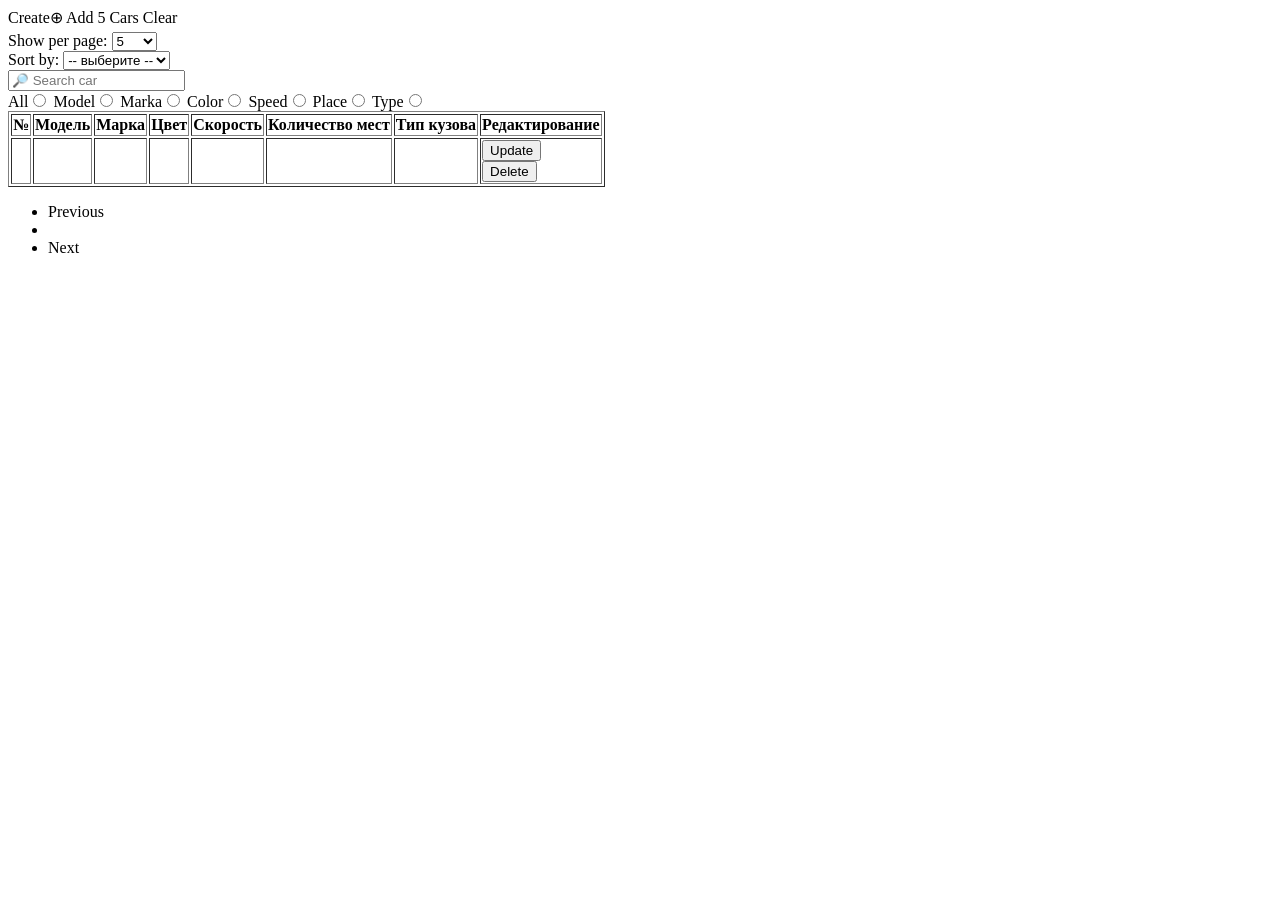
==== src/main/resources/templates/car/index.html @ 10ffb089 "first commit" ====
<!DOCTYPE html>
<html lang="en" xmlns:th="https://www.thymeleaf.org">
<head>
    <meta charset="UTF-8">
    <title>All Cars</title>
    <link rel="stylesheet" th:href="@{/css/style.css}">
</head>
<body>

<div class="wrapper">
    <div class="container">
        <a th:href="@{/car/create(page=${currentPage}, size=${size})}" class="btn btn-create">Create⊕</a>
        <a class="btn btn-add-all" th:href="@{/car/add-all(page=${currentPage}, size=${size})}">Add 5 Cars</a>
        <a class="btn btn-clear" th:href="@{/car/clear(size=${size})}">Clear</a>

        <form style="margin-top: 5px" id="sizeForm" method="get" th:action="@{/car}">
            <label for="sizeSelect">Show per page: </label>
            <select name="size" id="sizeSelect" onchange="document.getElementById('sizeForm').submit()">
                <option th:value="5" th:selected="${size == 5}">5</option>
                <option th:value="10" th:selected="${size == 10}">10</option>
                <option th:value="20" th:selected="${size == 20}">20</option>
                <option th:value="40" th:selected="${size == 40}">40</option>
                <option th:value="100" th:selected="${size == 100}">100</option>
            </select>
            <input type="hidden" name="page" th:value="${currentPage}">
        </form>

        <label style="margin-top: 5px"  for="sortBy">Sort by: </label>
        <select id="sortBy" onchange="sortBy(this.value)">
            <option value="">-- выберите --</option>
            <option value="all">id</option>
            <option value="model">model</option>
            <option value="marka">marka</option>
            <option value="color">color</option>
            <option value="speed">speed</option>
            <option value="place">place</option>
            <option value="type">type</option>
        </select>
    </div>

    <div class="info">
        <span th:if="${totalCars != 0}" th:text="|Total pages: ${totalPages}|"></span>
        <span th:if="${totalCars != 0}" th:text="|Total cars: ${totalCars}|"></span>
    </div>


    <div>
        <input id="globalFilter" type="text" placeholder="🔎 Search car" onkeyup="search()">
        <div class="search-container">
            <label for="all">All<input type="radio" name="searchField" id="all" th:value="All"></label>
            <label for="model">Model<input type="radio" name="searchField" id="model" th:value="model"></label>
            <label for="marka">Marka<input type="radio" name="searchField" id="marka" th:value="marka"></label>
            <label for="color">Color<input type="radio" name="searchField" id="color" th:value="color"></label>
            <label for="speed">Speed<input type="radio" name="searchField" id="speed" th:value="speed"></label>
            <label for="place">Place<input type="radio" name="searchField" id="place" th:value="place"></label>
            <label for="type">Type<input type="radio" name="searchField" id="type" th:value="type"></label>

        </div>
    </div>


    <table border="1">
        <thead>

        <tr>
            <th>№</th>
            <th>Модель</th>
            <th>Марка</th>
            <th>Цвет</th>
            <th>Скорость</th>
            <th>Количество мест</th>
            <th>Тип кузова</th>
            <th>Редактирование</th>
        </tr>
        </thead>

        <tbody>
        <tr th:each="car : ${cars}">
            <td th:text="${car.id}"></td>
            <td th:text="${car.model}"></td>
            <td th:text="${car.marka}"></td>
            <td th:text="${car.color}"></td>
            <td th:text="${car.speed}"></td>
            <td th:text="${car.place}"></td>
            <td th:text="${car.type.getType()}"></td>

            <td class="delete-update-section">
                <form method="post" th:action="@{/car/edit/{id}(id=${car.id}, page=${currentPage}, size=${size})}">
                    <input type="submit" value="Update" class="btn btn-update">
                </form>

                <form onsubmit="return confirm('Вы уверены что хотите удалить?')" th:method="delete"
                      th:action="@{/car/delete/{id}(id=${car.id}, page=${currentPage}, size=${size})}">
                    <input type="submit" value="Delete" class="btn btn-delete">
                </form>
            </td>
        </tr>
        </tbody>

    </table>

    <nav>
        <ul th:if="${totalPages > 0}" class="pagination">
            <li th:if="${currentPage > 1}"><a th:href="@{/car(page=${currentPage - 1}, size=${size})}">Previous</a></li>

            <li th:each="i : ${#numbers.sequence(0, totalPages - 1)}">
                <a th:style="${i == currentPage} ? 'background-color: green;' : ''"
                   th:href="@{/car(page=${i}, size=${size})}" th:text="${i + 1}"></a>
            </li>

            <li th:if="${currentPage < totalPages - 1}"><a
                    th:href="@{/car(page=${currentPage + 1}, size=${size})}">Next</a></li>
        </ul>
    </nav>
</div>

<script th:src="@{/js/script.js}"></script>
</body>
</html>
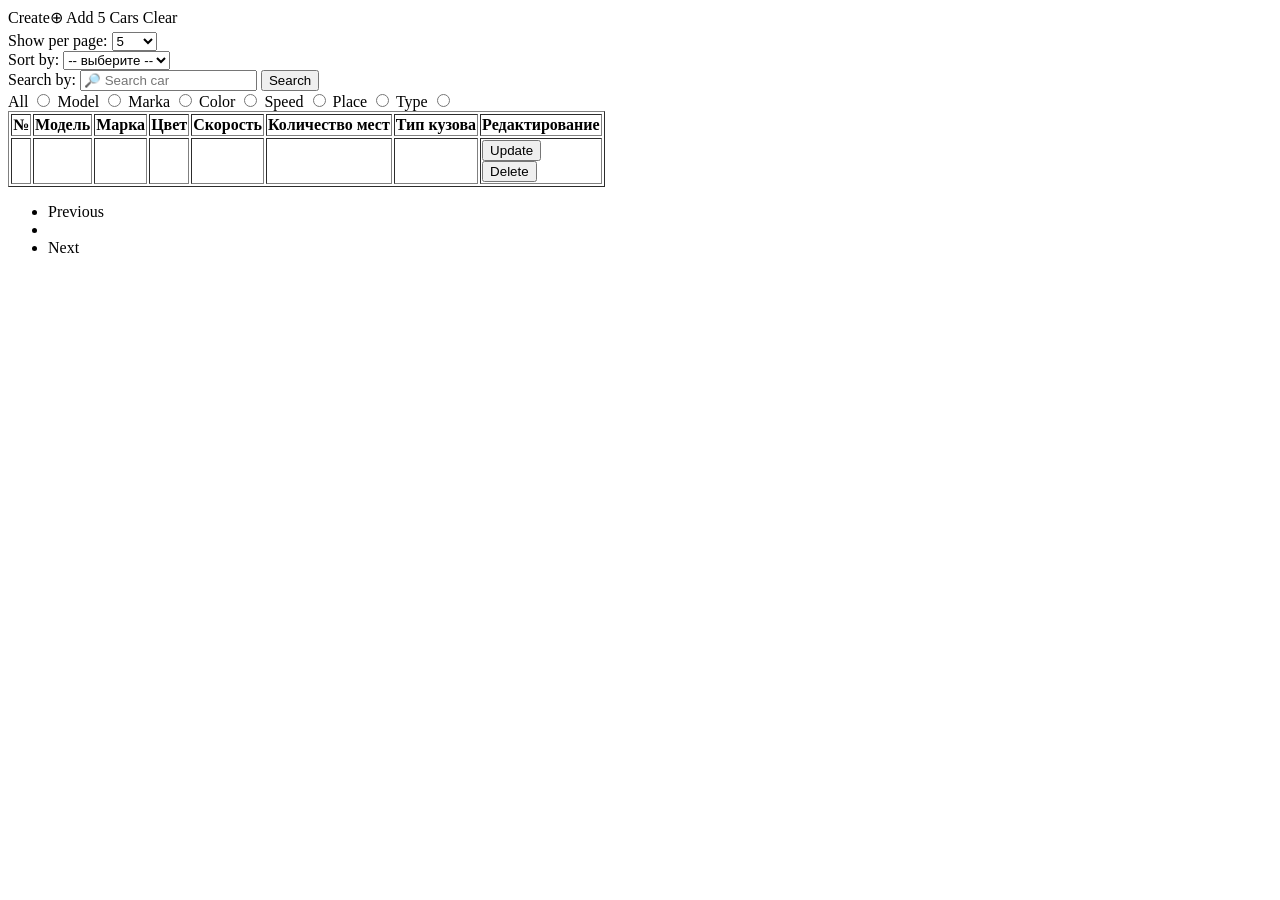
==== commit 7566b81e: "with the help of AI" ====
--- a/src/main/resources/templates/car/index.html
+++ b/src/main/resources/templates/car/index.html
@@ -9,8 +9,8 @@
 
 <div class="wrapper">
     <div class="container">
-        <a th:href="@{/car/create(page=${currentPage}, size=${size})}" class="btn btn-create">Create⊕</a>
-        <a class="btn btn-add-all" th:href="@{/car/add-all(page=${currentPage}, size=${size})}">Add 5 Cars</a>
+        <a th:href="@{/car/create(sortBy=${sortBy}, page=${currentPage}, size=${size})}" class="btn btn-create">Create⊕</a>
+        <a class="btn btn-add-all" th:href="@{/car/add-all(sortBy=${sortBy}, page=${currentPage}, size=${size})}">Add 5 Cars</a>
         <a class="btn btn-clear" th:href="@{/car/clear(size=${size})}">Clear</a>
 
         <form style="margin-top: 5px" id="sizeForm" method="get" th:action="@{/car}">
@@ -23,19 +23,25 @@
                 <option th:value="100" th:selected="${size == 100}">100</option>
             </select>
             <input type="hidden" name="page" th:value="${currentPage}">
+            <input type="hidden" name="sortBy" th:value="${sortBy}">
         </form>
 
-        <label style="margin-top: 5px"  for="sortBy">Sort by: </label>
-        <select id="sortBy" onchange="sortBy(this.value)">
-            <option value="">-- выберите --</option>
-            <option value="all">id</option>
-            <option value="model">model</option>
-            <option value="marka">marka</option>
-            <option value="color">color</option>
-            <option value="speed">speed</option>
-            <option value="place">place</option>
-            <option value="type">type</option>
-        </select>
+        <form th:action="@{/car}" method="get">
+            <label style="margin-top: 5px"  for="sortBy">Sort by: </label>
+            <select id="sortBy" name="sortBy" onchange="this.form.submit()">
+                <option value="">-- выберите --</option>
+                <option value="id" th:selected="${sortBy == 'id'}">id</option>
+                <option value="model" th:selected="${sortBy == 'model'}">model</option>
+                <option value="marka" th:selected="${sortBy == 'marka'}">marka</option>
+                <option value="color" th:selected="${sortBy == 'color'}">color</option>
+                <option value="speed" th:selected="${sortBy == 'speed'}">speed</option>
+                <option value="place" th:selected="${sortBy == 'place'}">place</option>
+                <option value="type" th:selected="${sortBy == 'type'}">type</option>
+            </select>
+
+            <input type="hidden" name="page" th:value="${currentPage}">
+            <input type="hidden" name="size" th:value="${size}">
+        </form>
     </div>
 
     <div class="info">
@@ -45,17 +51,47 @@
 
 
     <div>
-        <input id="globalFilter" type="text" placeholder="🔎 Search car" onkeyup="search()">
-        <div class="search-container">
-            <label for="all">All<input type="radio" name="searchField" id="all" th:value="All"></label>
-            <label for="model">Model<input type="radio" name="searchField" id="model" th:value="model"></label>
-            <label for="marka">Marka<input type="radio" name="searchField" id="marka" th:value="marka"></label>
-            <label for="color">Color<input type="radio" name="searchField" id="color" th:value="color"></label>
-            <label for="speed">Speed<input type="radio" name="searchField" id="speed" th:value="speed"></label>
-            <label for="place">Place<input type="radio" name="searchField" id="place" th:value="place"></label>
-            <label for="type">Type<input type="radio" name="searchField" id="type" th:value="type"></label>
+        <form th:action="@{/car}" method="get">
+            <label for="globalFilter">Search by: </label>
+            <input id="globalFilter" type="text" name="query" th:value="${query}" placeholder="🔎 Search car">
+            <button type="submit">Search</button>
 
-        </div>
+            <div class="search-container">
+                <label for="all">All
+                    <input type="radio" name="searchField" id="all" value="all" th:checked="${searchField == 'all' or searchField == null}">
+                </label>
+
+                <label for="model">Model
+                    <input type="radio" name="searchField" id="model" value="model" th:checked="${searchField == 'model'}">
+                </label>
+
+                <label for="marka">Marka
+                    <input type="radio" name="searchField" id="marka" value="marka" th:checked="${searchField == 'marka'}">
+                </label>
+
+                <label for="color">Color
+                    <input type="radio" name="searchField" id="color" value="color" th:checked="${searchField == 'color'}">
+                </label>
+
+                <label for="speed">Speed
+                    <input type="radio" name="searchField" id="speed" value="speed" th:checked="${searchField == 'speed'}">
+                </label>
+
+                <label for="place">Place
+                    <input type="radio" name="searchField" id="place" value="place" th:checked="${searchField == 'place'}">
+                </label>
+
+                <label for="type">Type
+                    <input type="radio" name="searchField" id="type" value="type" th:checked="${searchField == 'type'}">
+                </label>
+            </div>
+
+            <input type="hidden" name="page" th:value="${currentPage}">
+            <input type="hidden" name="size" th:value="${size}">
+            <input type="hidden" name="sortBy" th:value="${sortBy}">
+
+        </form>
+
     </div>
 
 
@@ -85,12 +121,14 @@
             <td th:text="${car.type.getType()}"></td>
 
             <td class="delete-update-section">
-                <form method="post" th:action="@{/car/edit/{id}(id=${car.id}, page=${currentPage}, size=${size})}">
+                <form method="post" th:action="@{/car/edit/{id}(id=${car.id}, sortBy=${sortBy}, page=${currentPage}, size=${size})}">
                     <input type="submit" value="Update" class="btn btn-update">
                 </form>
 
                 <form onsubmit="return confirm('Вы уверены что хотите удалить?')" th:method="delete"
-                      th:action="@{/car/delete/{id}(id=${car.id}, page=${currentPage}, size=${size})}">
+                      th:action="${cars.size() == 1 and currentPage > 0}
+                        ? @{/car/delete/{id}(id=${car.id}, sortBy=${sortBy},  page=${currentPage - 1}, size=${size})}
+                        : @{/car/delete/{id}(id=${car.id}, sortBy=${sortBy},  page=${currentPage}, size=${size})}">
                     <input type="submit" value="Delete" class="btn btn-delete">
                 </form>
             </td>
@@ -101,15 +139,18 @@
 
     <nav>
         <ul th:if="${totalPages > 0}" class="pagination">
-            <li th:if="${currentPage > 1}"><a th:href="@{/car(page=${currentPage - 1}, size=${size})}">Previous</a></li>
+            <li th:if="${currentPage >= 1}">
+                <a th:href="@{/car(sortBy=${sortBy}, page=${currentPage - 1}, size=${size})}">Previous</a>
+            </li>
 
             <li th:each="i : ${#numbers.sequence(0, totalPages - 1)}">
                 <a th:style="${i == currentPage} ? 'background-color: green;' : ''"
-                   th:href="@{/car(page=${i}, size=${size})}" th:text="${i + 1}"></a>
+                   th:href="@{/car(sortBy=${sortBy}, page=${i}, size=${size})}" th:text="${i + 1}"></a>
             </li>
 
             <li th:if="${currentPage < totalPages - 1}"><a
-                    th:href="@{/car(page=${currentPage + 1}, size=${size})}">Next</a></li>
+                    th:href="@{/car(sortBy=${sortBy}, page=${currentPage + 1}, size=${size})}">Next</a>
+            </li>
         </ul>
     </nav>
 </div>
